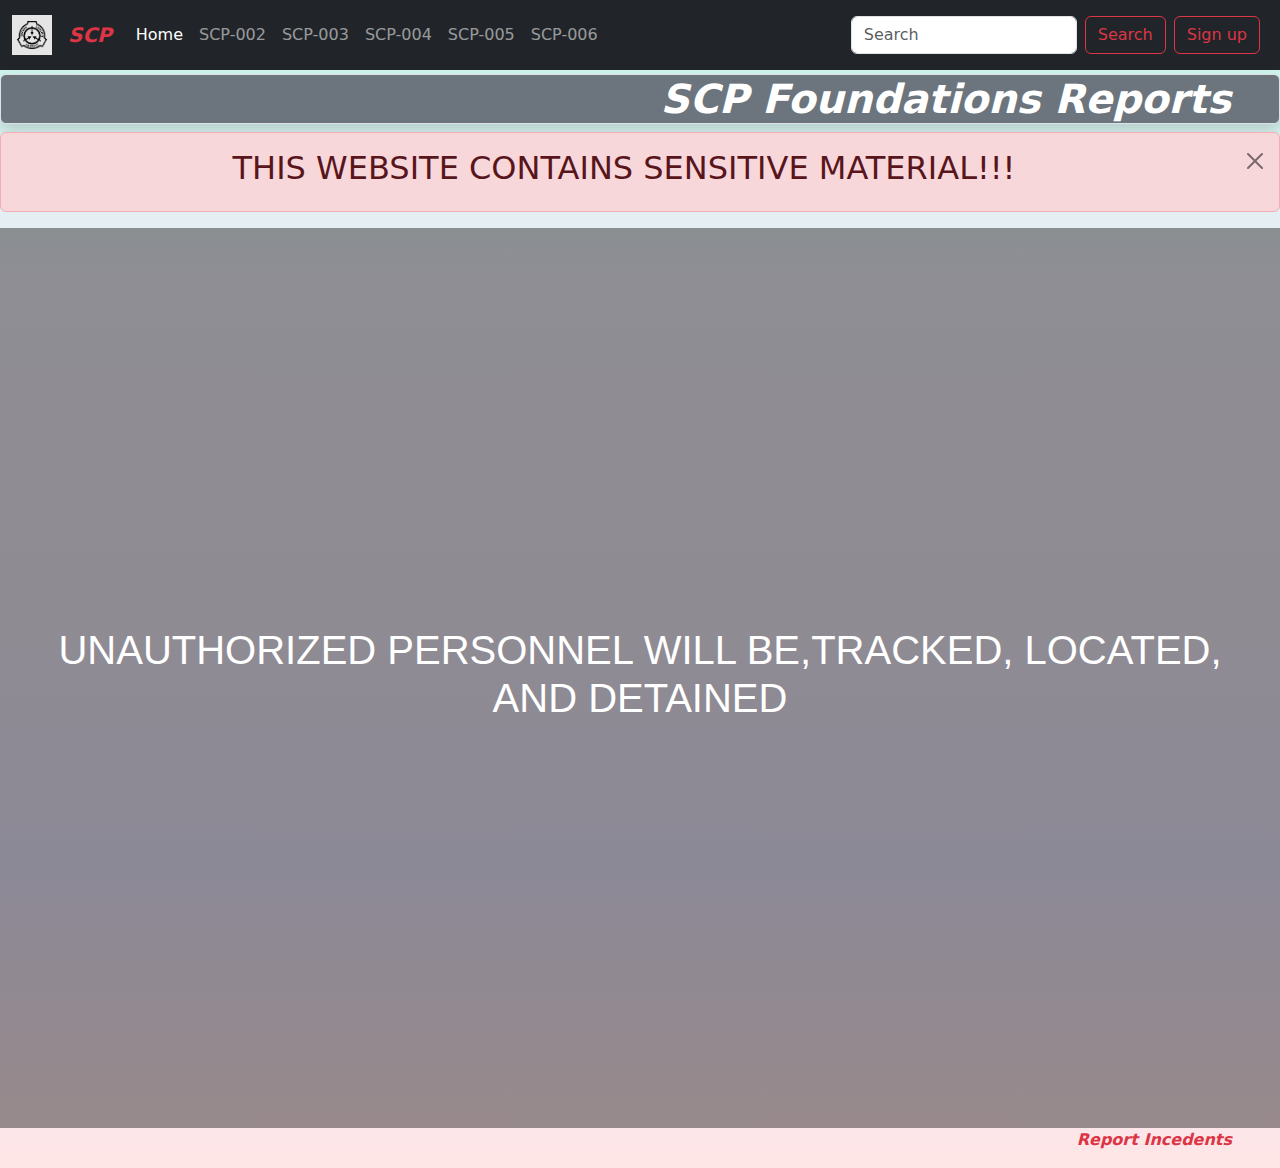
==== SCP/index.html @ 36b1e03b "Add files via upload" ====
<!DOCTYPE html>
<html lang="en">
<head>
    <meta charset="UTF-8">
    <meta name="viewport" content="width=device-width, initial-scale=1.0">
    <title>SCP Foundation</title>
        <!-- links to bootstrap and style page -->
    <link href="https://cdn.jsdelivr.net/npm/bootstrap@5.3.3/dist/css/bootstrap.min.css" rel="stylesheet" integrity="sha384-QWTKZyjpPEjISv5WaRU9OFeRpok6YctnYmDr5pNlyT2bRjXh0JMhjY6hW+ALEwIH" crossorigin="anonymous">
   <link rel="stylesheet" href="styles/styles.css">
</head>
<body>
         <!-- Nav bar is set to expand when full screen when dark theme -->
    <nav class="navbar navbar-expand-lg navbar-dark bg-dark">
        <div class="container-fluid">
            <img src="scp images/icon.jpg" alt="" style="height: 40px;">
            <!-- Scp Icon -->
            <a class="navbar-brand text-danger fw-bold fst-italic ms-3" href="#">
                <i class="fas fa-shield-alt"></i   >SCP
            </a>
    
            <!-- Toggler Button (for mobile) when screen is small-->
            <button class="navbar-toggler" type="button" data-bs-toggle="collapse" data-bs-target="#navbarSupportedContent" aria-controls="navbarSupportedContent" aria-expanded="false" aria-label="Toggle navigation">
                <span class="navbar-toggler-icon"></span>
            </button>
    
            <!-- Navbar Links -->
            <div class="collapse navbar-collapse" id="navbarSupportedContent">
                <ul class="navbar-nav me-auto mb-2 mb-lg-0">
                    <li class="nav-item">
                        <a class="nav-link nav-item active" href="#">Home</a>
                    </li>
                    <li class="nav-item">
                        <a class="nav-link hover hover-boxshadow" href="SCP-002.html">SCP-002</a>
                    </li>
                    <li class="nav-item">
                        <a class="nav-link" href="SCP-003.html">SCP-003</a>
                    </li>
                    <li class="nav-item">
                        <a class="nav-link" href="SCP-004.html">SCP-004</a>
                    </li>
                    <li class="nav-item">
                        <a class="nav-link" href="SCP-005.html">SCP-005</a>
                    </li>
                    <li class="nav-item">
                        <a class="nav-link" href="SCP-006.html">SCP-006</a>
                    </li>
                </ul>
    
                <!-- Search Form -->
                <form class="d-flex">
                    <input class="form-control me-2" type="search" placeholder="Search" aria-label="Search">
                     <!-- button styled with red outline and search bar-->
                    <button class="btn btn-outline-danger" type="submit" onclick="showAlert()">Search</button>
                </form>
                <form class="d-flex">
                     <!-- button to collapse inputs-->
                    <button class="btn btn-outline-danger m-2"  type="button" class="btn btn-primary" data-bs-toggle="collapse" data-bs-target="#demo">Sign up</button>
                    <div id="demo" class="collapse">
                        <input type="text" placeholder="Name">
                     <input type="text" placeholder="Email">
                    </div>
                </form>
            </div>
        </div>
    </nav>
    
    
    <div class=" text-end">
        <h1 class=" pe-5 mt-1 text-white bg-secondary  rounded border shadow fw-bold fst-italic">SCP Foundations Reports</h1>
    </div>
     <!-- alert back with button to exit -->
    <div class="alert alert-danger alert-dismissible fade show text-center fw-bold" role="alert">
        <p class="h2">THIS WEBSITE CONTAINS SENSITIVE MATERIAL!!!</p>
        <button type="button" class="btn-close" data-bs-dismiss="alert" aria-label="Close"></button>
    </div>
    
    </div>
<div id="backGroundImages">
    <div class="container-fluid ">
        <h1 class="text-white text-center">UNAUTHORIZED PERSONNEL WILL BE,TRACKED, LOCATED, AND DETAINED</h1>
    </div>
</div>
<p class="text-danger fw-bold fst-italic text-end pe-5">Report Incedents</p>
<script src="scripts.js"></script>
 <!-- script for bootstrap -->
<script src="https://cdn.jsdelivr.net/npm/bootstrap@5.3.3/dist/js/bootstrap.bundle.min.js" integrity="sha384-YvpcrYf0tY3lHB60NNkmXc5s9fDVZLESaAA55NDzOxhy9GkcIdslK1eN7N6jIeHz" crossorigin="anonymous"></script> 
</body> 
</html>
---- SCP/styles/styles.css ----
/* adds background image with linearGradient that covers the whole div */
#backGroundImages{
    display: flex;    
    background:linear-gradient(rgba(0,0,0,0.4),rgba(0,0,0,0.4)),url('/scp images/landingPageImg.jpg');
    background-position: center;
    background-repeat: no-repeat;
    background-size:cover;
    min-height: 100vh;
    align-items: center;
    justify-content: center;
    font-family: sans-serif;
    }
  
    /* adds background color to my text */
.listBg{
   
    background:linear-gradient(rgb(249, 246, 249),white, rgb(240, 225, 240))
    
    }
h3{
     font-family: "Trirong", serif ;
}
h2{
    font-family: "Trirong", serif ;
    text-align: center;
}
 /* adds background linearGradient */
body{

    /* background:linear-gradient(rgb(240, 225, 240),white, rgb(240, 225, 240)) */
    background:linear-gradient(rgb(197, 247, 233),rgb(239, 236, 247),rgb(238, 232, 244) ,rgb(234, 228, 251),rgb(255, 230, 230))
   
}
#modalBg{
    background:linear-gradient(white,rgb(170, 166, 182),white ,rgb(170, 166, 182),rgb(255, 230, 230)) 
}
.accordion-body{
    background:linear-gradient(rgb(241, 239, 247),rgb(253, 243, 243),white,rgb(239, 236, 247),white ,rgb(238, 234, 250),rgb(255, 230, 230))  

}
#bottomScreen{
    height:60vh;
}
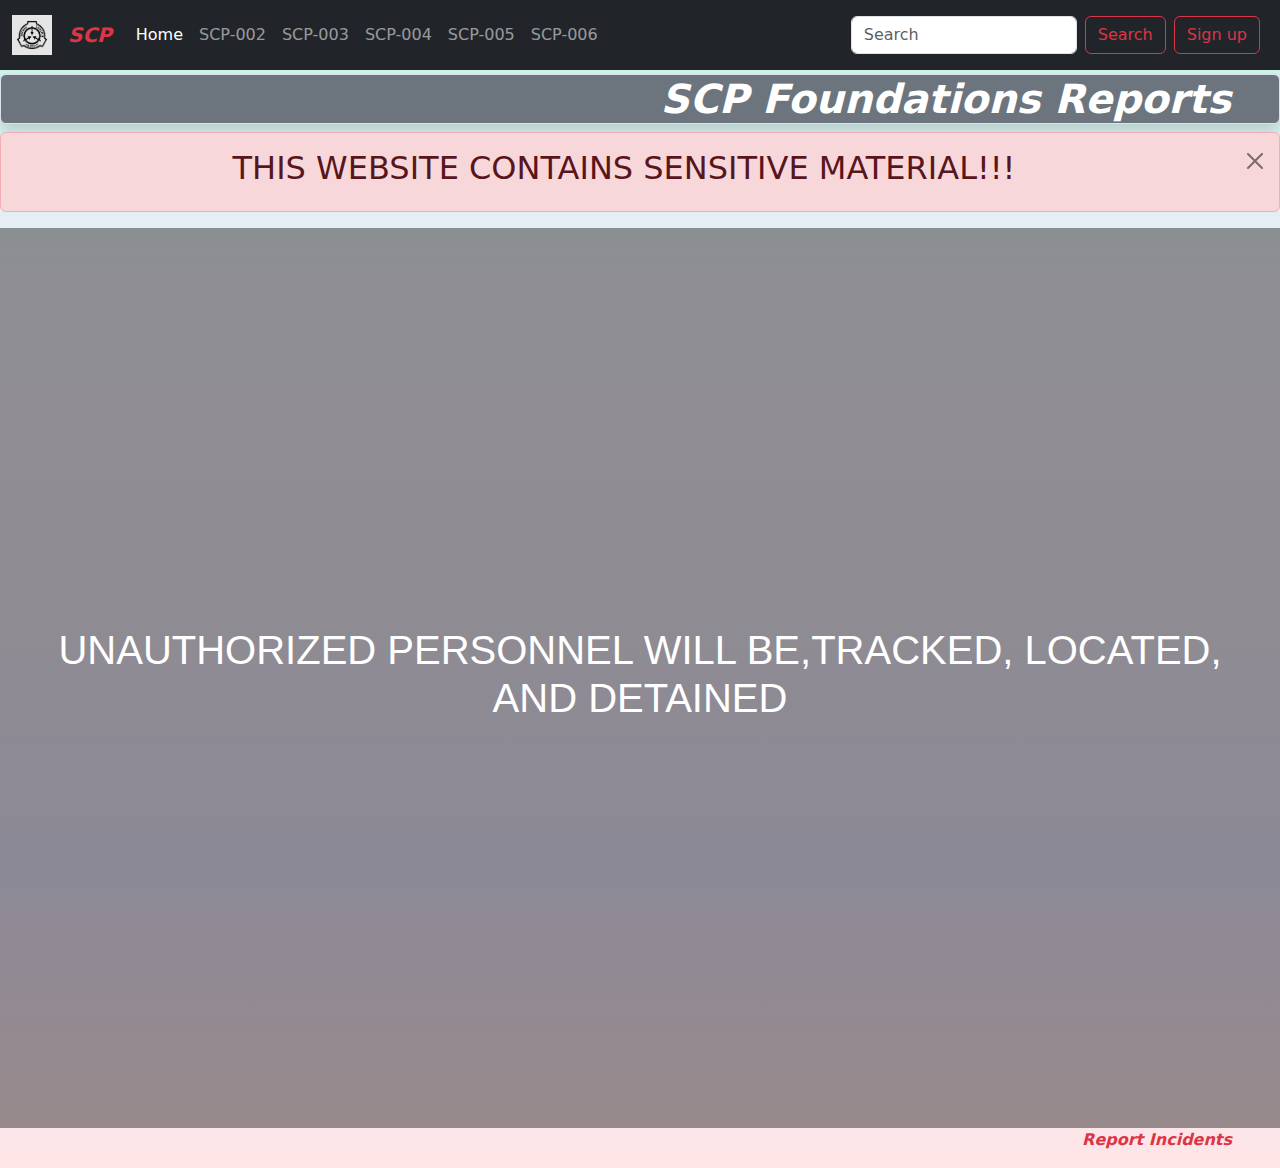
==== commit 801e45bf: "spelling correction" ====
--- a/SCP/index.html
+++ b/SCP/index.html
@@ -80,7 +80,7 @@
         <h1 class="text-white text-center">UNAUTHORIZED PERSONNEL WILL BE,TRACKED, LOCATED, AND DETAINED</h1>
     </div>
 </div>
-<p class="text-danger fw-bold fst-italic text-end pe-5">Report Incedents</p>
+<p class="text-danger fw-bold fst-italic text-end pe-5">Report Incidents</p>
 <script src="scripts.js"></script>
  <!-- script for bootstrap -->
 <script src="https://cdn.jsdelivr.net/npm/bootstrap@5.3.3/dist/js/bootstrap.bundle.min.js" integrity="sha384-YvpcrYf0tY3lHB60NNkmXc5s9fDVZLESaAA55NDzOxhy9GkcIdslK1eN7N6jIeHz" crossorigin="anonymous"></script> 
